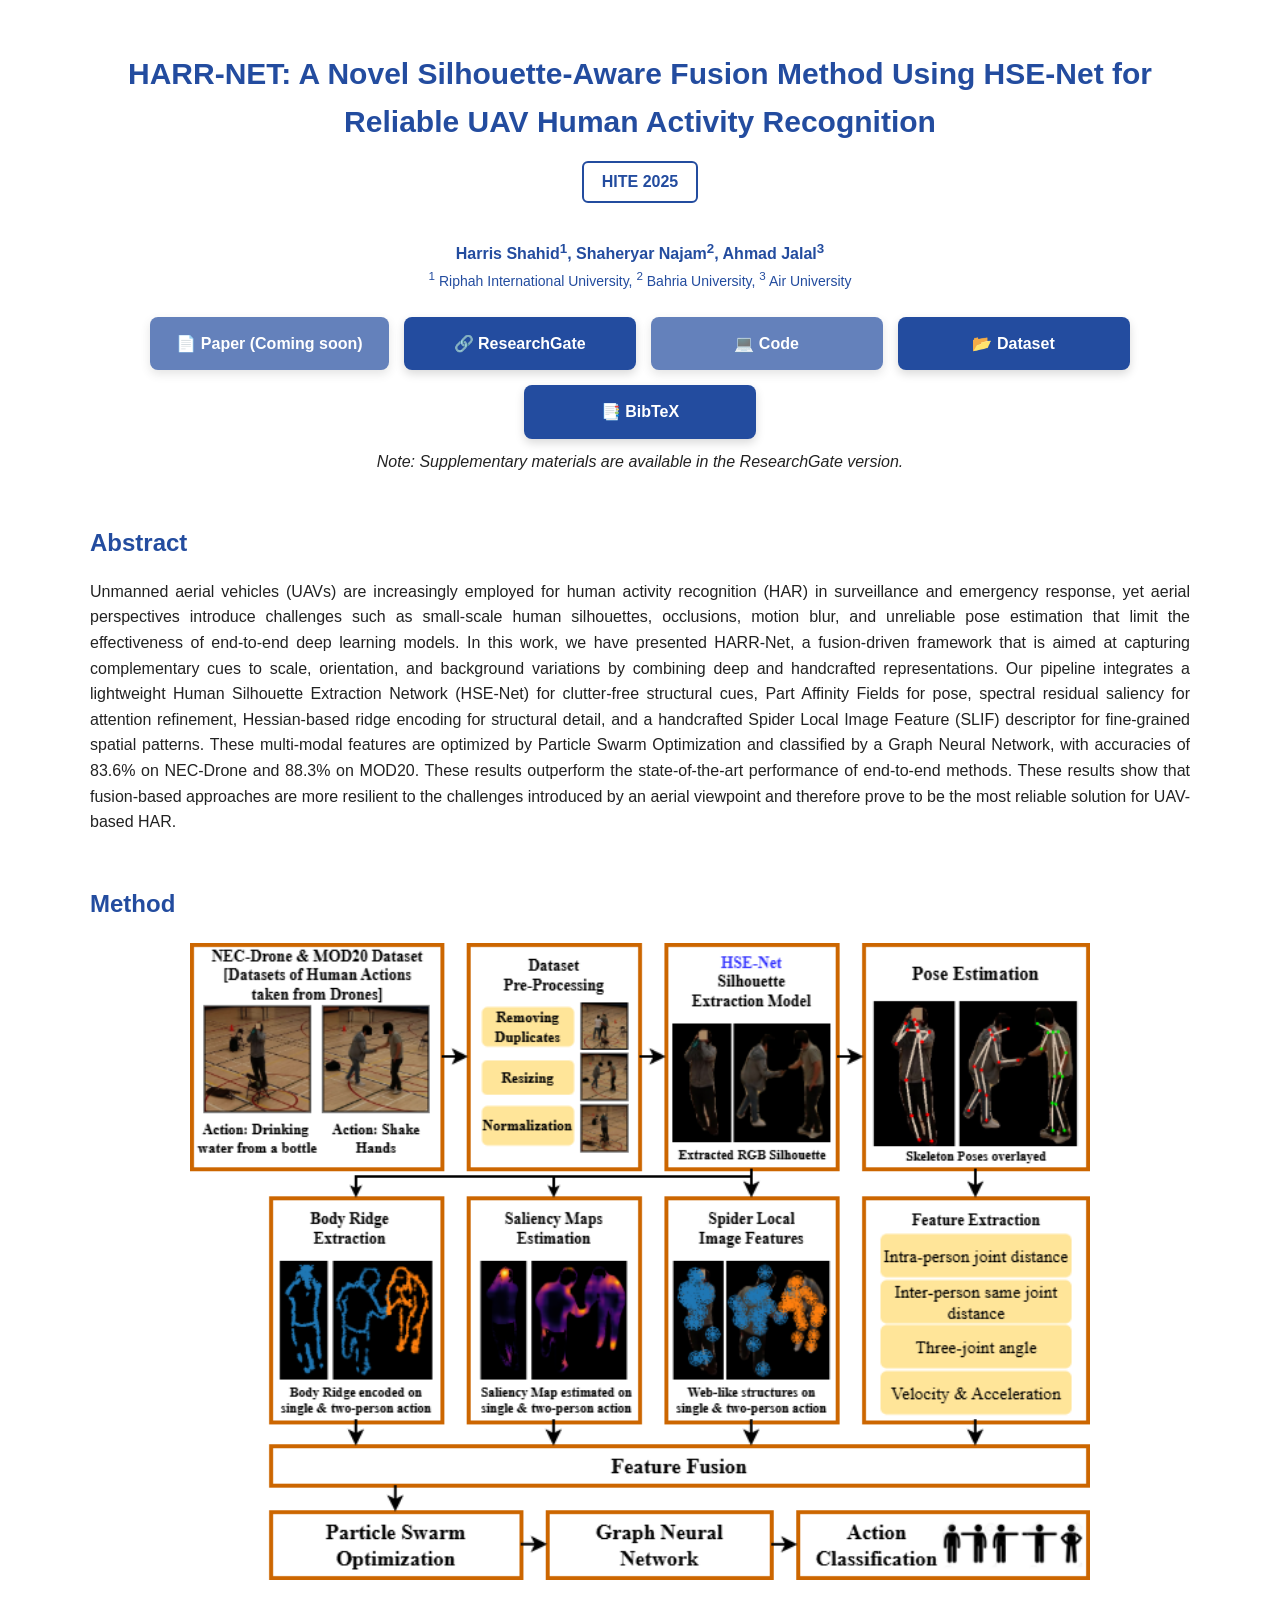
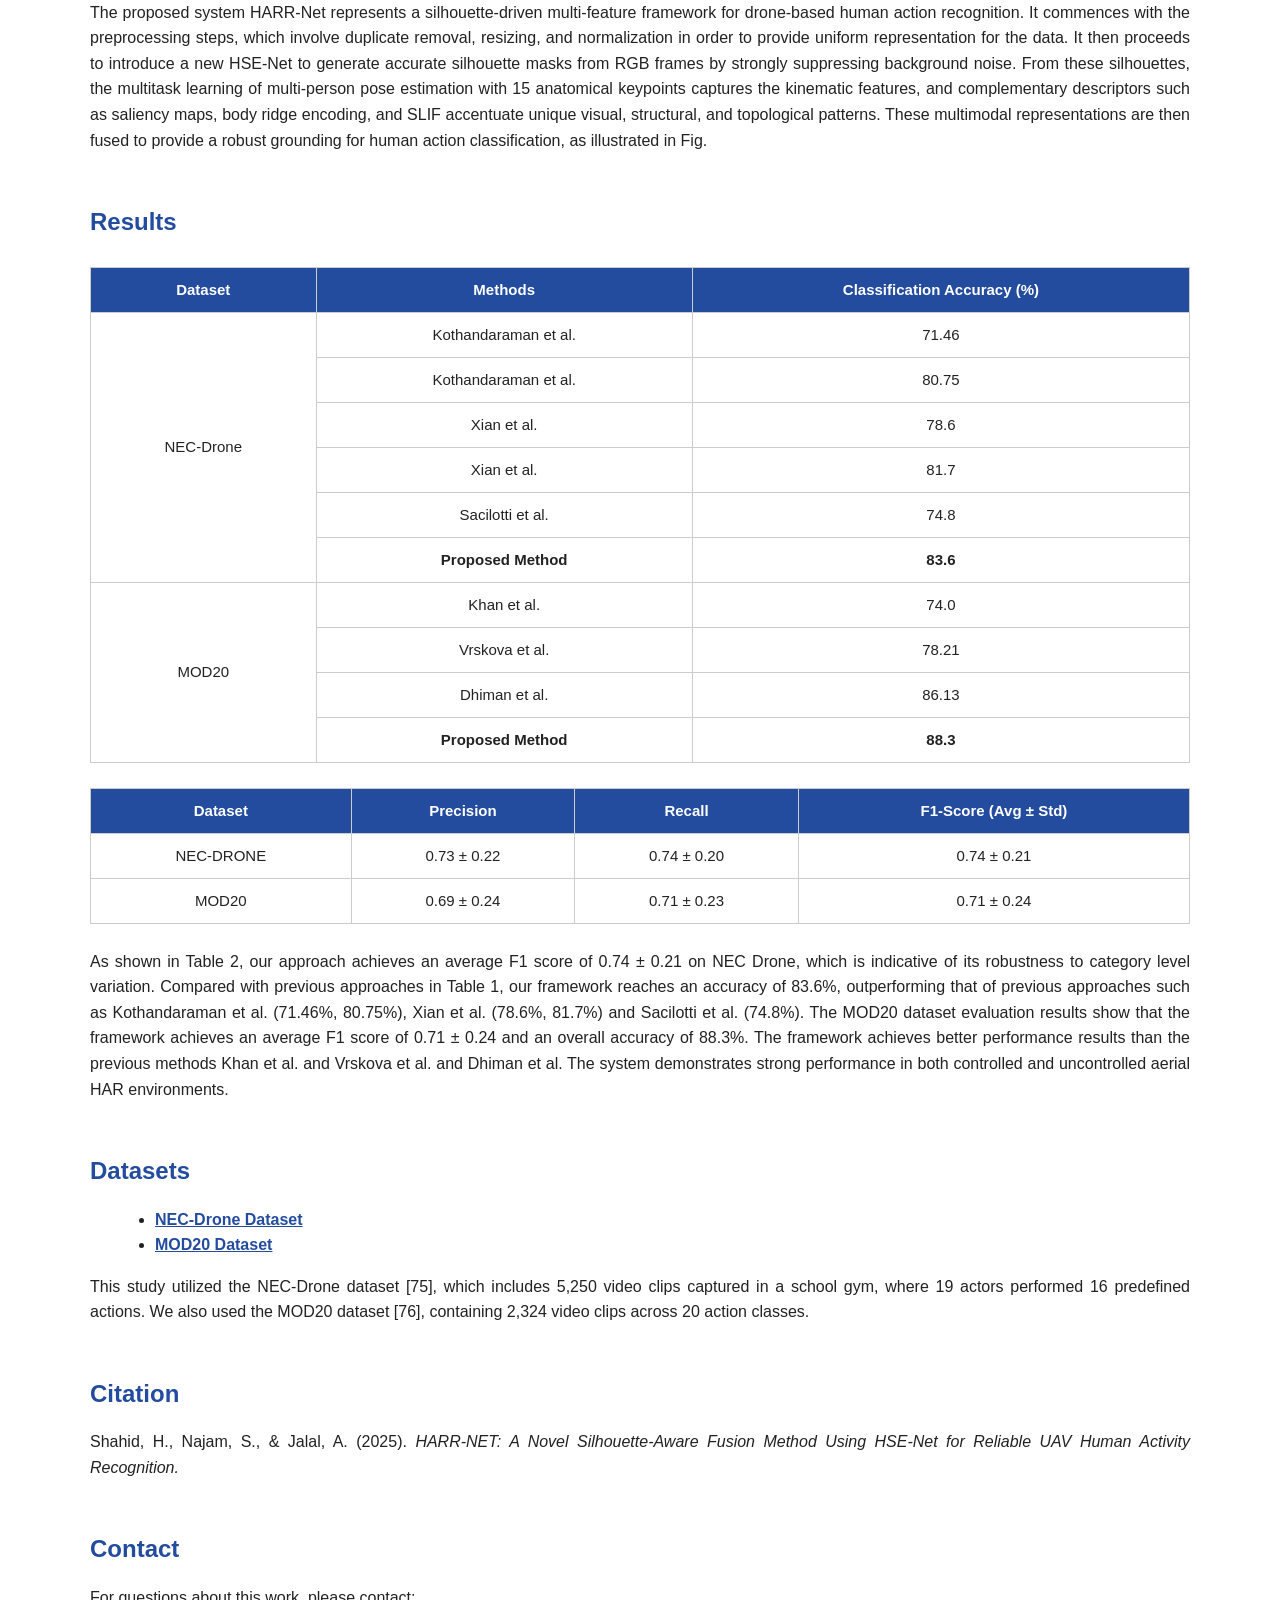
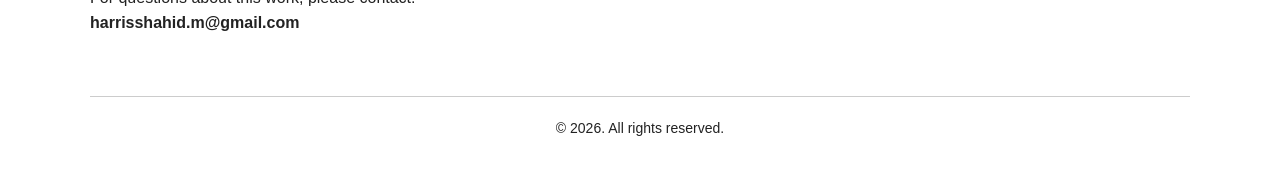
==== index.html @ 38ef2aea "Update and rename index1.html to index.html" ====
<!DOCTYPE html>
<html lang="en">
<head>
    <meta charset="UTF-8">
    <title>HARR-NET | UAV Human Activity Recognition</title>
    <meta name="viewport" content="width=device-width, initial-scale=1.0">

    <style>
        :root {
            --primary-blue: #234c9f;
            --light-blue: #2f66c5;
            --bg-gray: #f7f9fc;
        }

        body {
            font-family: Arial, Helvetica, sans-serif;
            margin: 0;
            padding: 0;
            background: #ffffff;
            color: #222;
            line-height: 1.6;
        }

        .container {
            max-width: 1100px;
            margin: auto;
            padding: 30px 20px;
        }

        h1 {
            color: var(--primary-blue);
            text-align: center;
            font-size: 30px;
            margin-bottom: 15px;
        }

        .tag-box {
            border: 2px solid var(--primary-blue);
            display: inline-block;
            padding: 6px 18px;
            font-weight: bold;
            color: var(--primary-blue);
            margin: 0 auto 20px;
            border-radius: 6px;
        }

        .center {
            text-align: center;
        }

        .authors {
            color: var(--primary-blue);
            font-weight: bold;
            margin-top: 15px;
        }

        .affiliations {
            color: var(--primary-blue);
            font-size: 14px;
            margin-bottom: 25px;
        }

        /* Buttons */
        .button-row {
            display: flex;
            flex-wrap: wrap;
            justify-content: center;
            gap: 15px;
            margin-bottom: 10px;
        }

        .btn {
            background: var(--primary-blue);
            color: white;
            padding: 14px 26px;
            border-radius: 8px;
            text-decoration: none;
            font-weight: bold;
            min-width: 180px;
            text-align: center;
            box-shadow: 0 4px 10px rgba(0,0,0,0.15);
        }

        .btn.disabled {
            pointer-events: none;
            opacity: 0.7;
        }

        .note {
            text-align: center;
            font-style: italic;
            margin-bottom: 40px;
        }

        h2 {
            color: var(--primary-blue);
            margin-top: 50px;
            margin-bottom: 15px;
        }

        p {
            text-align: justify;
        }

        img.method-img {
            width: 100%;
            max-width: 900px;
            display: block;
            margin: 20px auto;
        }

        table {
            width: 100%;
            border-collapse: collapse;
            margin: 25px 0;
            font-size: 15px;
        }

        table th, table td {
            border: 1px solid #ccc;
            padding: 10px;
            text-align: center;
        }

        table th {
            background: var(--primary-blue);
            color: white;
        }

        ul {
            margin-left: 25px;
        }

        footer {
            margin-top: 60px;
            padding: 20px 0;
            border-top: 1px solid #ccc;
            text-align: center;
            font-size: 14px;
        }

        a {
            color: var(--primary-blue);
            font-weight: bold;
        }
    </style>
</head>

<body>

<div class="container">

    <!-- TITLE -->
    <h1>HARR-NET: A Novel Silhouette-Aware Fusion Method Using HSE-Net for Reliable UAV Human Activity Recognition</h1>

    <div class="center">
        <div class="tag-box">HITE 2025</div>
    </div>

    <div class="center authors">
        Harris Shahid<sup>1</sup>, Shaheryar Najam<sup>2</sup>, Ahmad Jalal<sup>3</sup>
    </div>

    <div class="center affiliations">
        <sup>1</sup> Riphah International University,
        <sup>2</sup> Bahria University,
        <sup>3</sup> Air University
    </div>

    <!-- BUTTONS -->
    <div class="button-row">
        <a class="btn disabled">📄 Paper (Coming soon)</a>
        <a class="btn" href="https://www.researchgate.net/publication/397411243_HARR-NET_A_Novel_Silhouette-Aware_Fusion_Method_Using_HSE-Net_for_Reliable_UAV_Human_Activity_Recognition" target="_blank">🔗 ResearchGate</a>
        <a class="btn disabled">💻 Code</a>
        <a class="btn" href="https://www.nec-labs.com/research/media-analytics/projects/unsupervised-semi-supervised-domain-adaptation-for-action-recognition-from-drones/" target="_blank">📂 Dataset</a>
        <a class="btn" href="#citation">📑 BibTeX</a>
    </div>

    <div class="note">
        Note: Supplementary materials are available in the ResearchGate version.
    </div>

    <!-- ABSTRACT -->
    <h2>Abstract</h2>
    <p>
        Unmanned aerial vehicles (UAVs) are increasingly employed for human activity recognition (HAR) in surveillance and emergency response, yet aerial perspectives introduce challenges such as small-scale human silhouettes, occlusions, motion blur, and unreliable pose estimation that limit the effectiveness of end-to-end deep learning models. In this work, we have presented HARR-Net, a fusion-driven framework that is aimed at capturing complementary cues to scale, orientation, and background variations by combining deep and handcrafted representations. Our pipeline integrates a lightweight Human Silhouette Extraction Network (HSE-Net) for clutter-free structural cues, Part Affinity Fields for pose, spectral residual saliency for attention refinement, Hessian-based ridge encoding for structural detail, and a handcrafted Spider Local Image Feature (SLIF) descriptor for fine-grained spatial patterns. These multi-modal features are optimized by Particle Swarm Optimization and classified by a Graph Neural Network, with accuracies of 83.6% on NEC-Drone and 88.3% on MOD20. These results outperform the state-of-the-art performance of end-to-end methods. These results show that fusion-based approaches are more resilient to the challenges introduced by an aerial viewpoint and therefore prove to be the most reliable solution for UAV-based HAR.
    </p>

    <!-- METHOD -->
    <h2>Method</h2>
    <img src="Conference3-Page-1.drawio.png" alt="HARR-Net Methodology" class="method-img">

    <p>
        The proposed system HARR-Net represents a silhouette-driven multi-feature framework for drone-based human action recognition. It commences with the preprocessing steps, which involve duplicate removal, resizing, and normalization in order to provide uniform representation for the data. It then proceeds to introduce a new HSE-Net to generate accurate silhouette masks from RGB frames by strongly suppressing background noise. From these silhouettes, the multitask learning of multi-person pose estimation with 15 anatomical keypoints captures the kinematic features, and complementary descriptors such as saliency maps, body ridge encoding, and SLIF accentuate unique visual, structural, and topological patterns. These multimodal representations are then fused to provide a robust grounding for human action classification, as illustrated in Fig.
    </p>

    <!-- RESULTS -->
    <h2>Results</h2>

    <table>
        <tr>
            <th>Dataset</th>
            <th>Methods</th>
            <th>Classification Accuracy (%)</th>
        </tr>
        <tr><td rowspan="6">NEC-Drone</td><td>Kothandaraman et al.</td><td>71.46</td></tr>
        <tr><td>Kothandaraman et al.</td><td>80.75</td></tr>
        <tr><td>Xian et al.</td><td>78.6</td></tr>
        <tr><td>Xian et al.</td><td>81.7</td></tr>
        <tr><td>Sacilotti et al.</td><td>74.8</td></tr>
        <tr><td><b>Proposed Method</b></td><td><b>83.6</b></td></tr>
        <tr><td rowspan="4">MOD20</td><td>Khan et al.</td><td>74.0</td></tr>
        <tr><td>Vrskova et al.</td><td>78.21</td></tr>
        <tr><td>Dhiman et al.</td><td>86.13</td></tr>
        <tr><td><b>Proposed Method</b></td><td><b>88.3</b></td></tr>
    </table>

    <table>
        <tr>
            <th>Dataset</th>
            <th>Precision</th>
            <th>Recall</th>
            <th>F1-Score (Avg ± Std)</th>
        </tr>
        <tr>
            <td>NEC-DRONE</td>
            <td>0.73 ± 0.22</td>
            <td>0.74 ± 0.20</td>
            <td>0.74 ± 0.21</td>
        </tr>
        <tr>
            <td>MOD20</td>
            <td>0.69 ± 0.24</td>
            <td>0.71 ± 0.23</td>
            <td>0.71 ± 0.24</td>
        </tr>
    </table>

    <p>
        As shown in Table 2, our approach achieves an average F1 score of 0.74 ± 0.21 on NEC Drone, which is indicative of its robustness to category level variation. Compared with previous approaches in Table 1, our framework reaches an accuracy of 83.6%, outperforming that of previous approaches such as Kothandaraman et al. (71.46%, 80.75%), Xian et al. (78.6%, 81.7%) and Sacilotti et al. (74.8%). The MOD20 dataset evaluation results show that the framework achieves an average F1 score of 0.71 ± 0.24 and an overall accuracy of 88.3%. The framework achieves better performance results than the previous methods Khan et al. and Vrskova et al. and Dhiman et al. The system demonstrates strong performance in both controlled and uncontrolled aerial HAR environments.
    </p>

    <!-- DATASETS -->
    <h2>Datasets</h2>
    <ul>
        <li><a href="https://www.nec-labs.com/research/media-analytics/projects/unsupervised-semi-supervised-domain-adaptation-for-action-recognition-from-drones/" target="_blank">NEC-Drone Dataset</a></li>
        <li><a href="https://asankagp.github.io/mod20/" target="_blank">MOD20 Dataset</a></li>
    </ul>

    <p>
        This study utilized the NEC-Drone dataset [75], which includes 5,250 video clips captured in a school gym, where 19 actors performed 16 predefined actions. We also used the MOD20 dataset [76], containing 2,324 video clips across 20 action classes.
    </p>

    <!-- CITATION -->
    <h2 id="citation">Citation</h2>
    <p>
        Shahid, H., Najam, S., & Jalal, A. (2025). <i>HARR-NET: A Novel Silhouette-Aware Fusion Method Using HSE-Net for Reliable UAV Human Activity Recognition.</i>
    </p>

    <!-- CONTACT -->
    <h2>Contact</h2>
    <p>
        For questions about this work, please contact:<br>
        <b>harrisshahid.m@gmail.com</b>
    </p>

    <footer>
        © 2026. All rights reserved.
    </footer>

</div>

</body>
</html>
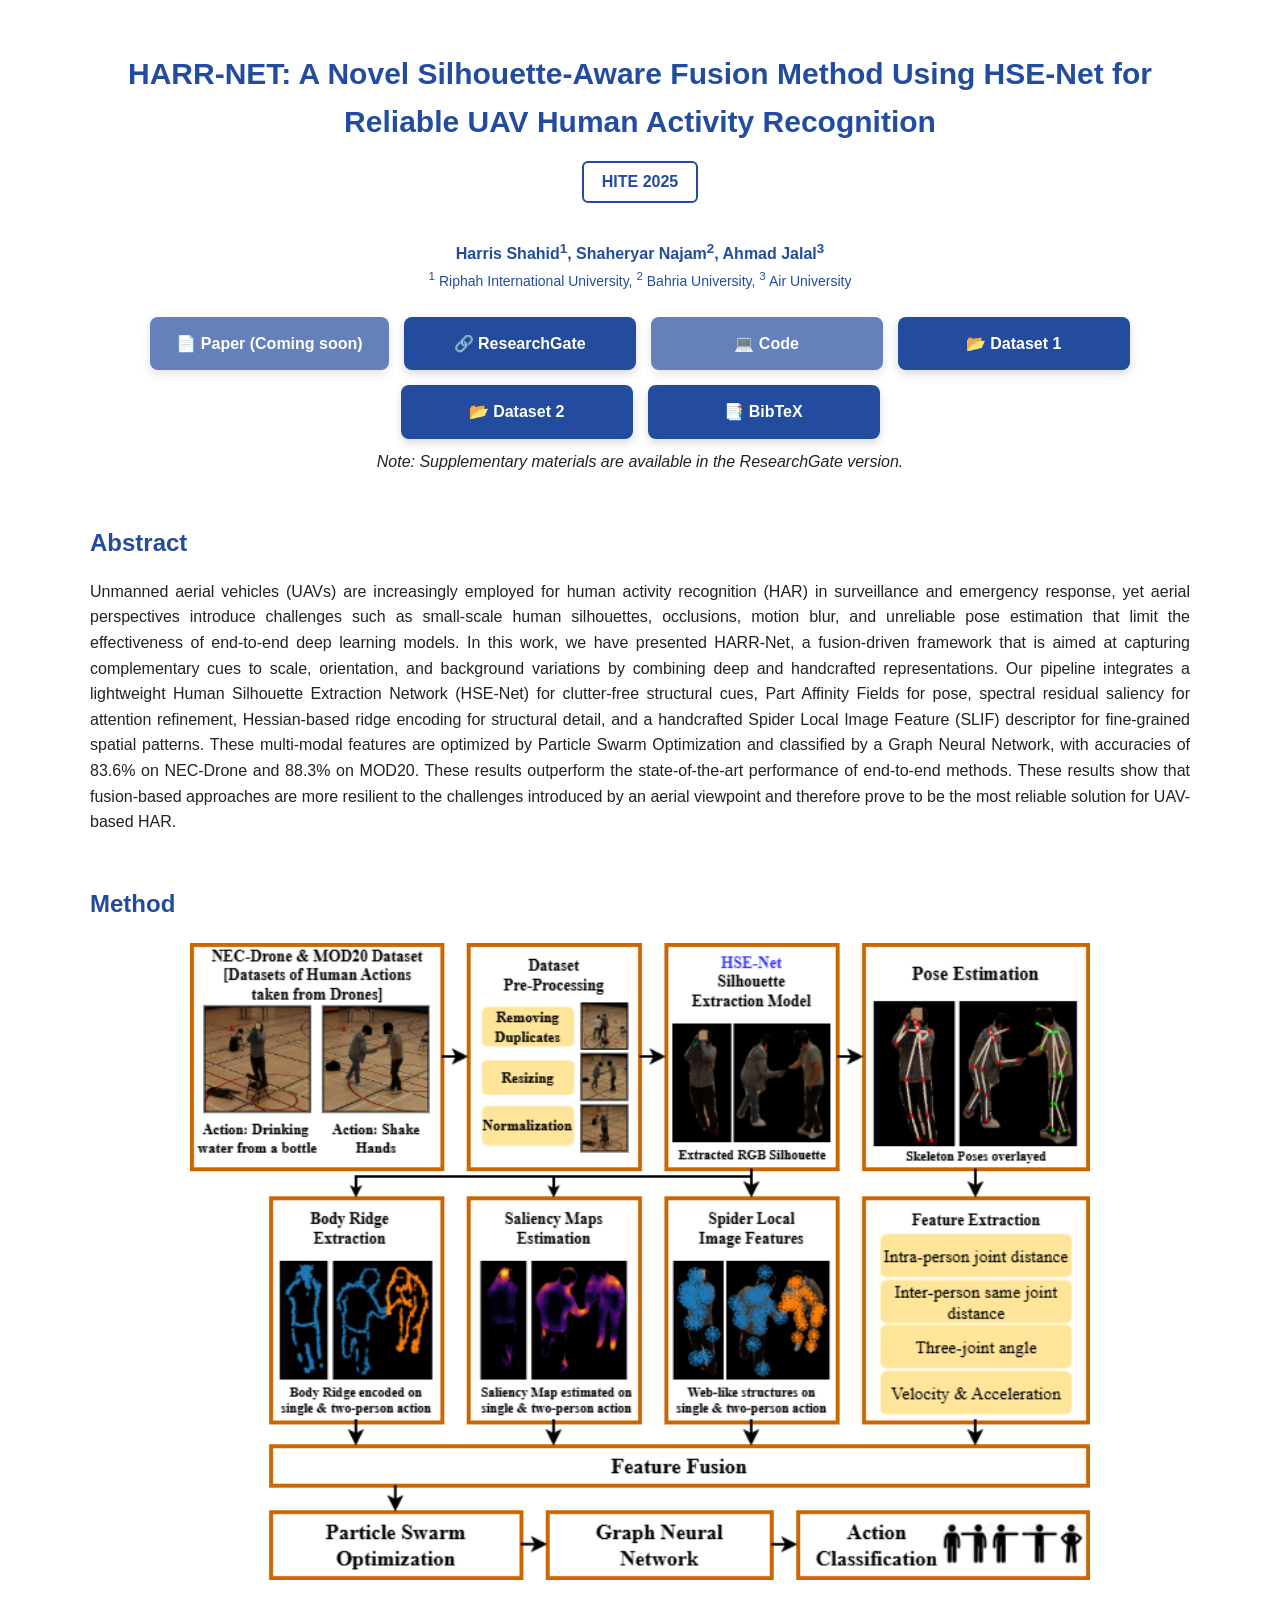
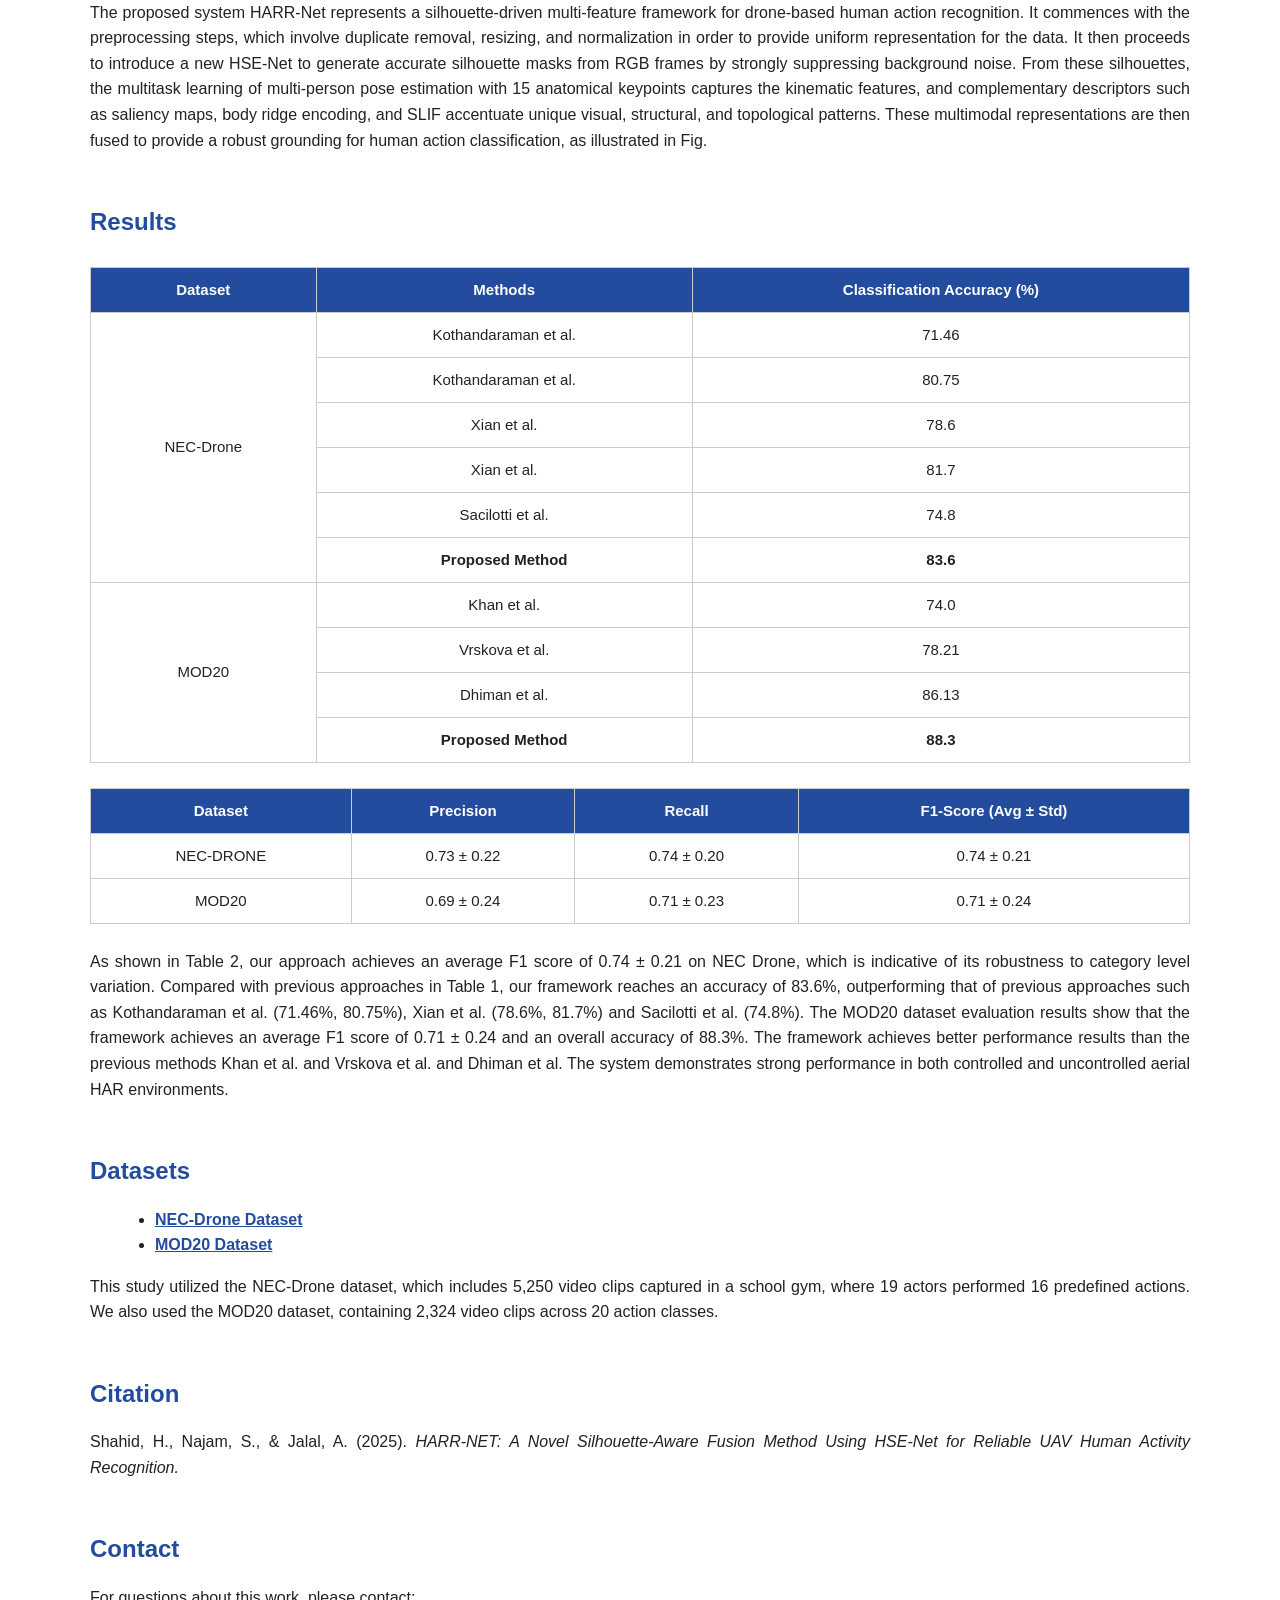
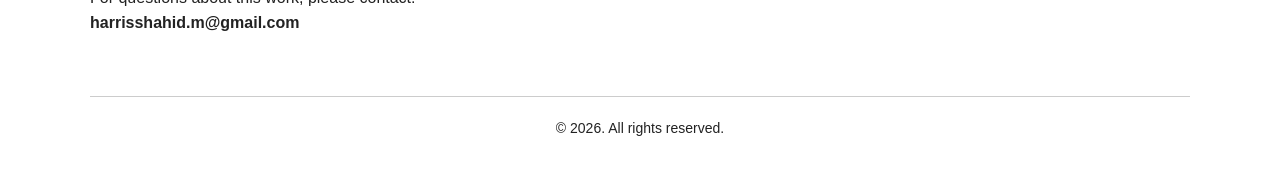
==== commit b9518023: "Update index.html" ====
--- a/index.html
+++ b/index.html
@@ -154,7 +154,9 @@
     <h1>HARR-NET: A Novel Silhouette-Aware Fusion Method Using HSE-Net for Reliable UAV Human Activity Recognition</h1>
 
     <div class="center">
-        <div class="tag-box">HITE 2025</div>
+        <a href="https://hite.ucp.edu.pk/" target="_blank" style="text-decoration: none;">
+            <div class="tag-box">HITE 2025</div>
+        </a>
     </div>
 
     <div class="center authors">
@@ -172,9 +174,11 @@
         <a class="btn disabled">📄 Paper (Coming soon)</a>
         <a class="btn" href="https://www.researchgate.net/publication/397411243_HARR-NET_A_Novel_Silhouette-Aware_Fusion_Method_Using_HSE-Net_for_Reliable_UAV_Human_Activity_Recognition" target="_blank">🔗 ResearchGate</a>
         <a class="btn disabled">💻 Code</a>
-        <a class="btn" href="https://www.nec-labs.com/research/media-analytics/projects/unsupervised-semi-supervised-domain-adaptation-for-action-recognition-from-drones/" target="_blank">📂 Dataset</a>
+        <a class="btn" href="https://www.nec-labs.com/research/media-analytics/projects/unsupervised-semi-supervised-domain-adaptation-for-action-recognition-from-drones/" target="_blank">📂 Dataset 1</a>
+        <a class="btn" href="https://asankagp.github.io/mod20/" target="_blank">📂 Dataset 2</a>
         <a class="btn" href="#citation">📑 BibTeX</a>
     </div>
+
 
     <div class="note">
         Note: Supplementary materials are available in the ResearchGate version.
@@ -248,7 +252,7 @@
     </ul>
 
     <p>
-        This study utilized the NEC-Drone dataset [75], which includes 5,250 video clips captured in a school gym, where 19 actors performed 16 predefined actions. We also used the MOD20 dataset [76], containing 2,324 video clips across 20 action classes.
+        This study utilized the NEC-Drone dataset, which includes 5,250 video clips captured in a school gym, where 19 actors performed 16 predefined actions. We also used the MOD20 dataset, containing 2,324 video clips across 20 action classes.
     </p>
 
     <!-- CITATION -->
@@ -272,3 +276,4 @@
 
 </body>
 </html>
+
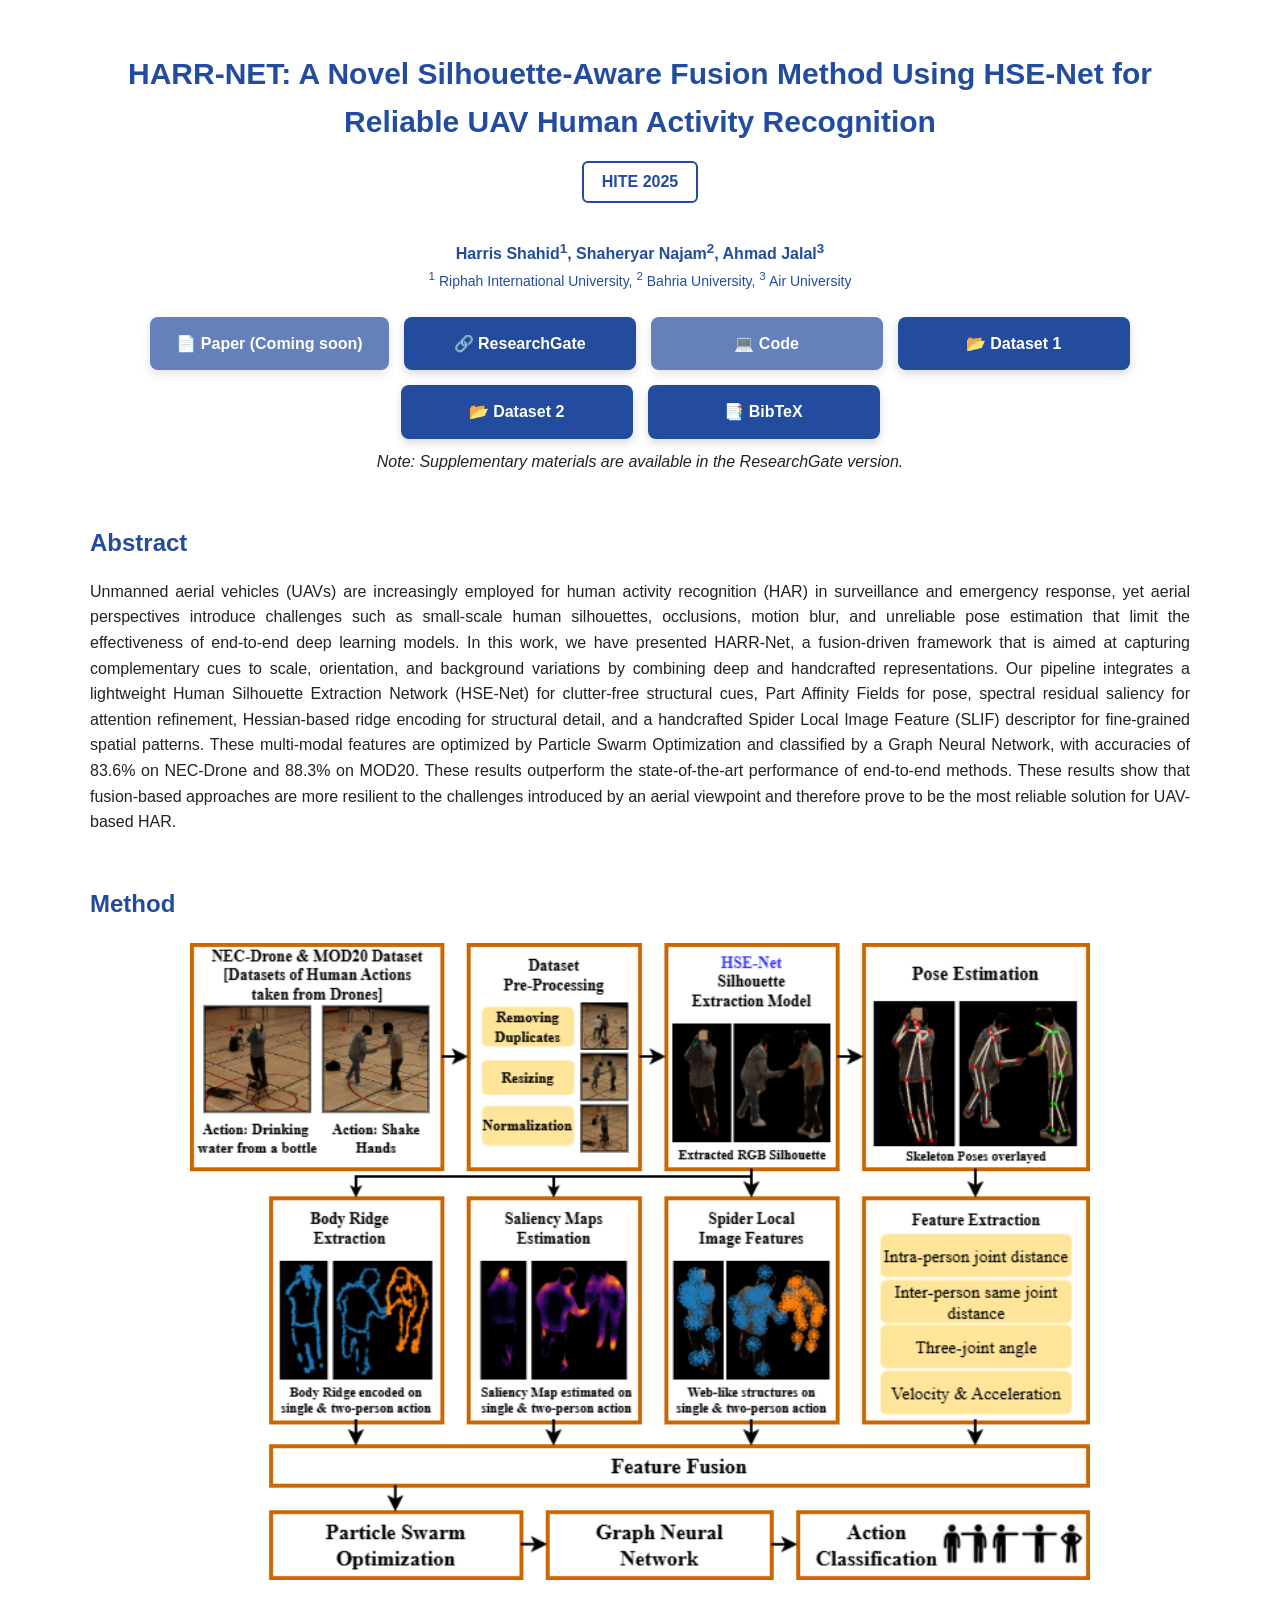
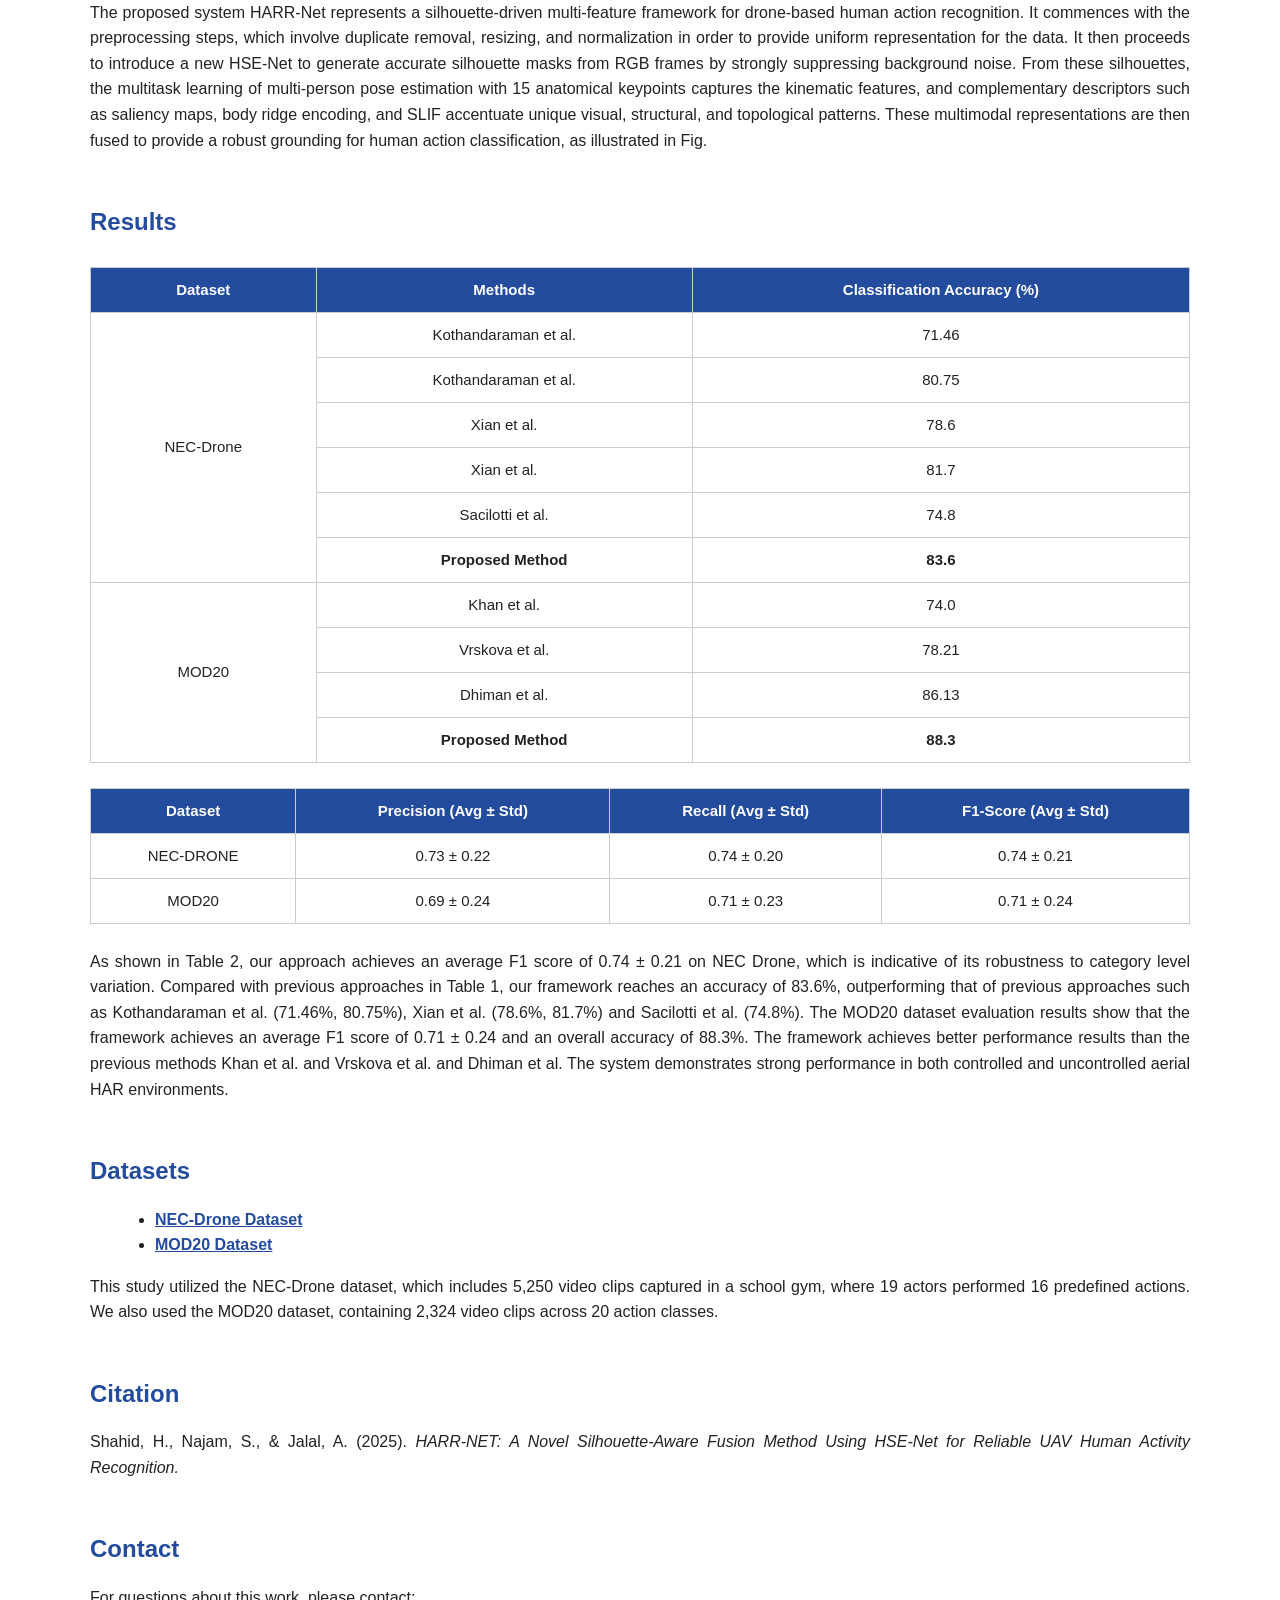
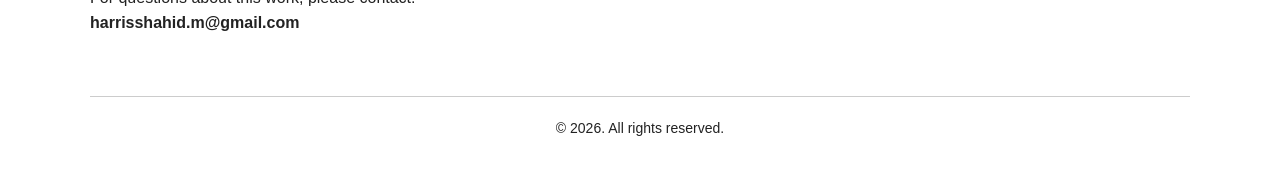
==== commit 738bcef1: "Update index.html" ====
--- a/index.html
+++ b/index.html
@@ -222,8 +222,8 @@
     <table>
         <tr>
             <th>Dataset</th>
-            <th>Precision</th>
-            <th>Recall</th>
+            <th>Precision (Avg ± Std)</th>
+            <th>Recall (Avg ± Std)</th>
             <th>F1-Score (Avg ± Std)</th>
         </tr>
         <tr>
@@ -277,3 +277,4 @@
 </body>
 </html>
 
+
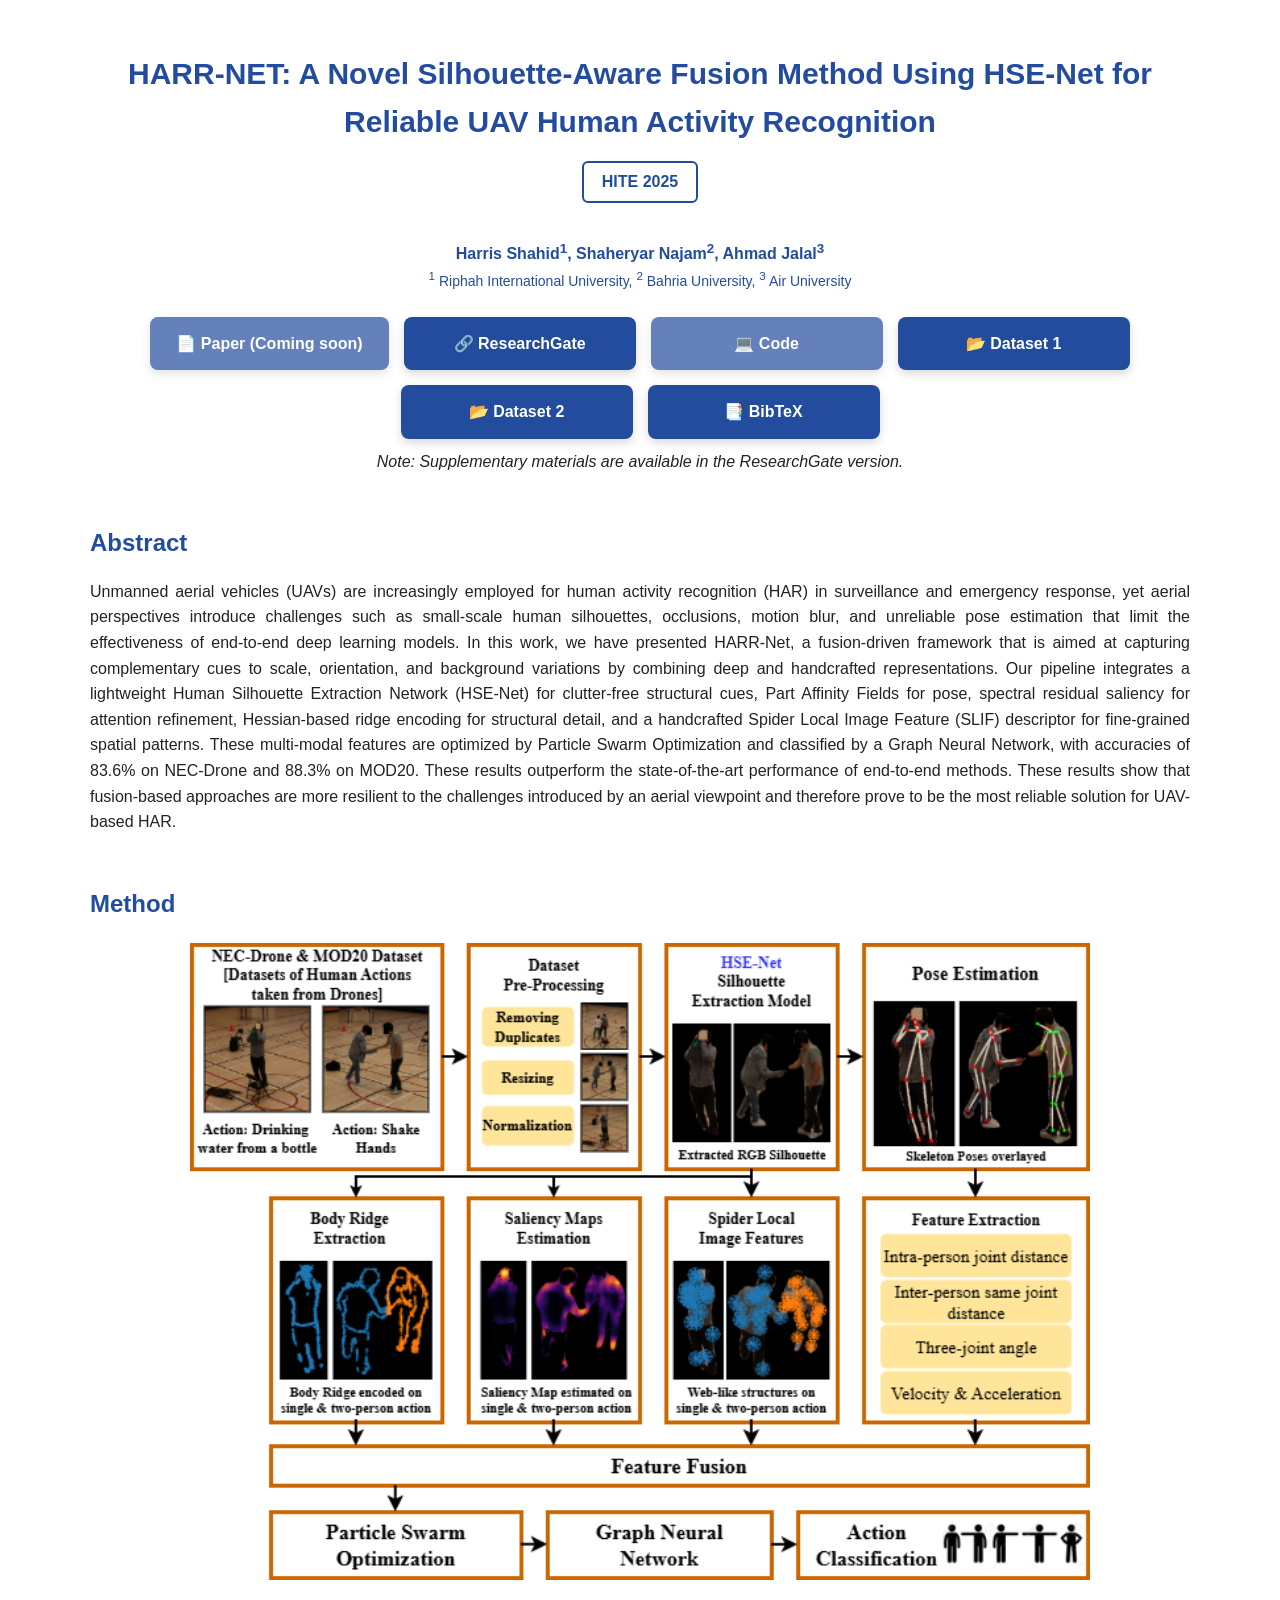
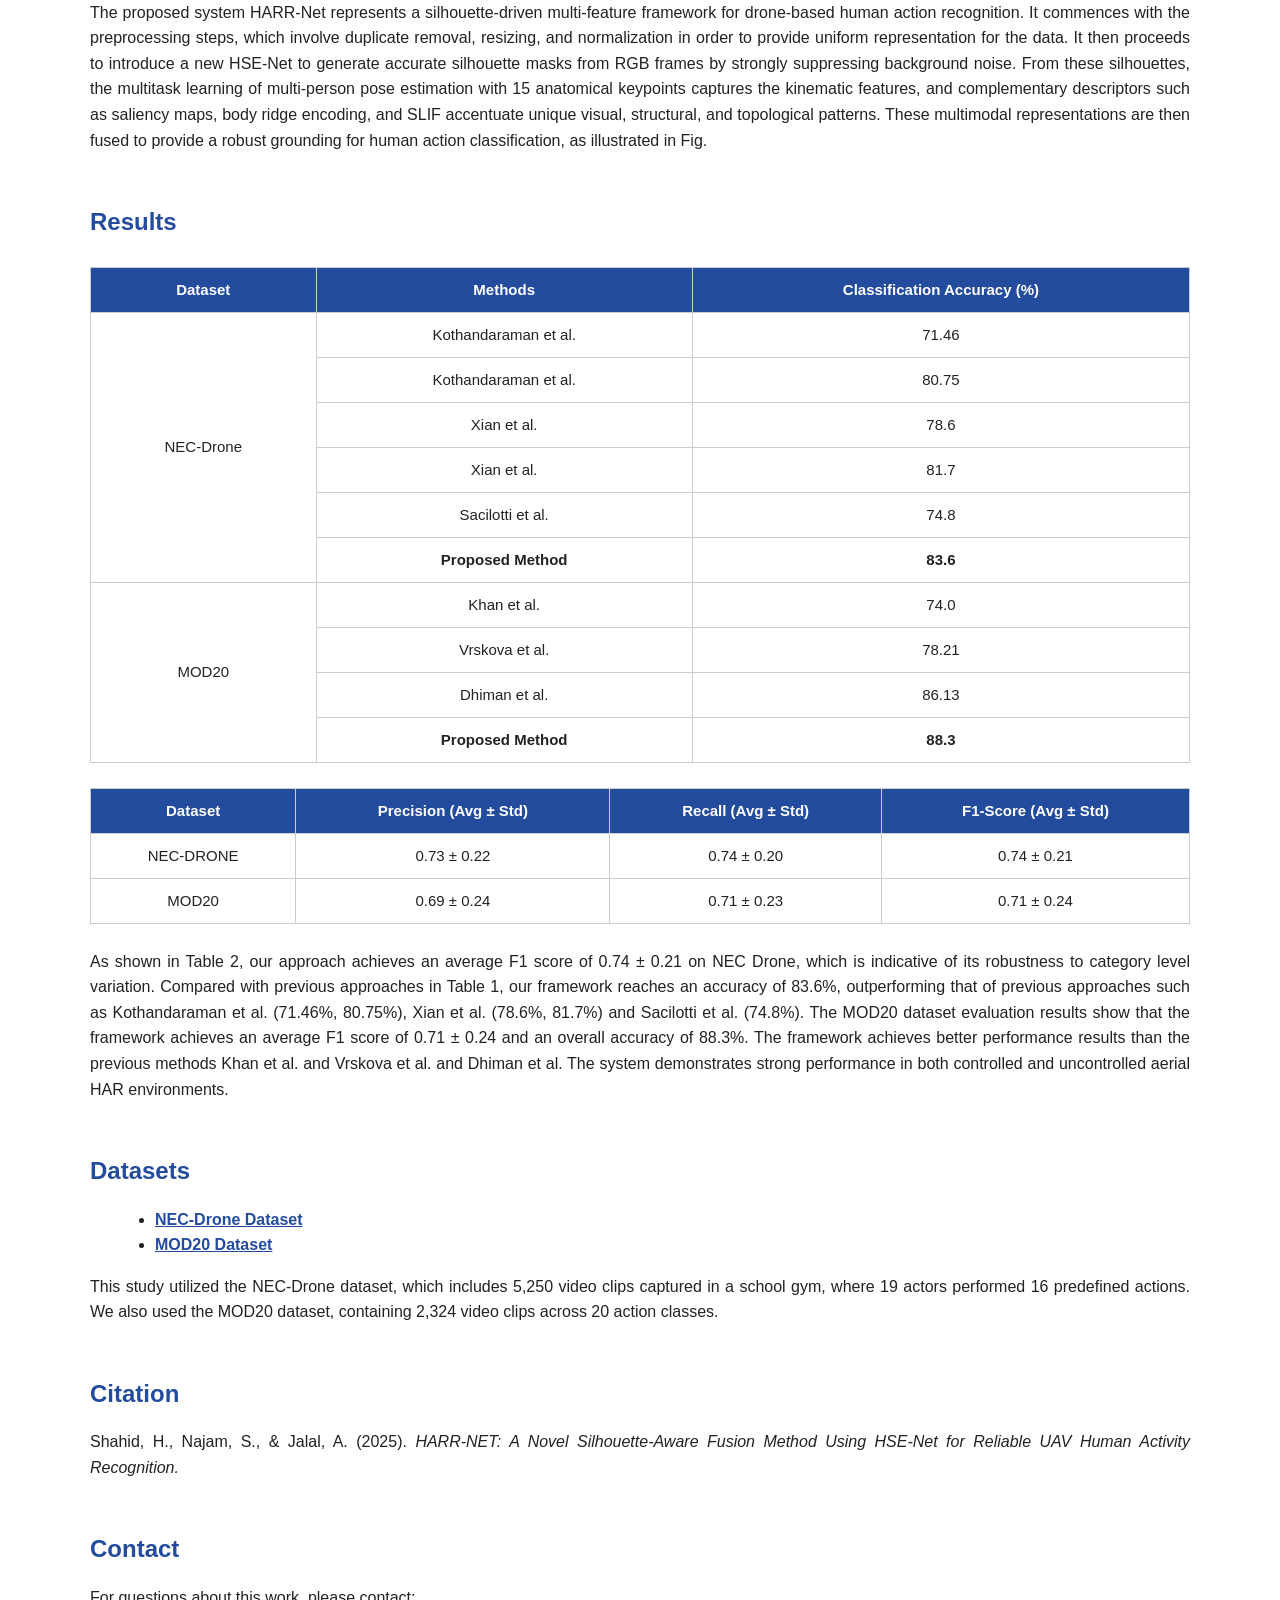
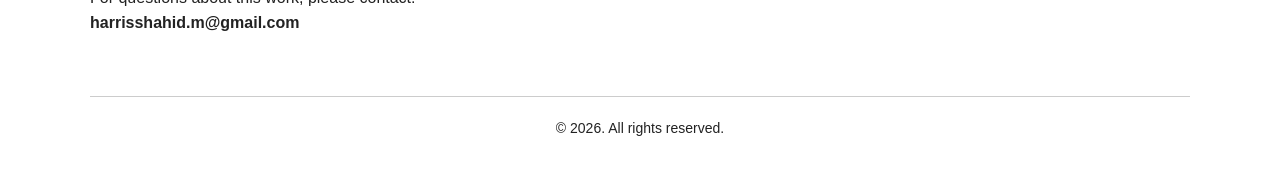
==== commit b9a6370c: "Update index.html" ====
--- a/index.html
+++ b/index.html
@@ -192,7 +192,7 @@
 
     <!-- METHOD -->
     <h2>Method</h2>
-    <img src="Conference3-Page-1.drawio.png" alt="HARR-Net Methodology" class="method-img">
+    <img src="BlockDiagram.png" alt="HARR-Net Methodology" class="method-img">
 
     <p>
         The proposed system HARR-Net represents a silhouette-driven multi-feature framework for drone-based human action recognition. It commences with the preprocessing steps, which involve duplicate removal, resizing, and normalization in order to provide uniform representation for the data. It then proceeds to introduce a new HSE-Net to generate accurate silhouette masks from RGB frames by strongly suppressing background noise. From these silhouettes, the multitask learning of multi-person pose estimation with 15 anatomical keypoints captures the kinematic features, and complementary descriptors such as saliency maps, body ridge encoding, and SLIF accentuate unique visual, structural, and topological patterns. These multimodal representations are then fused to provide a robust grounding for human action classification, as illustrated in Fig.
@@ -278,3 +278,4 @@
 </html>
 
 
+
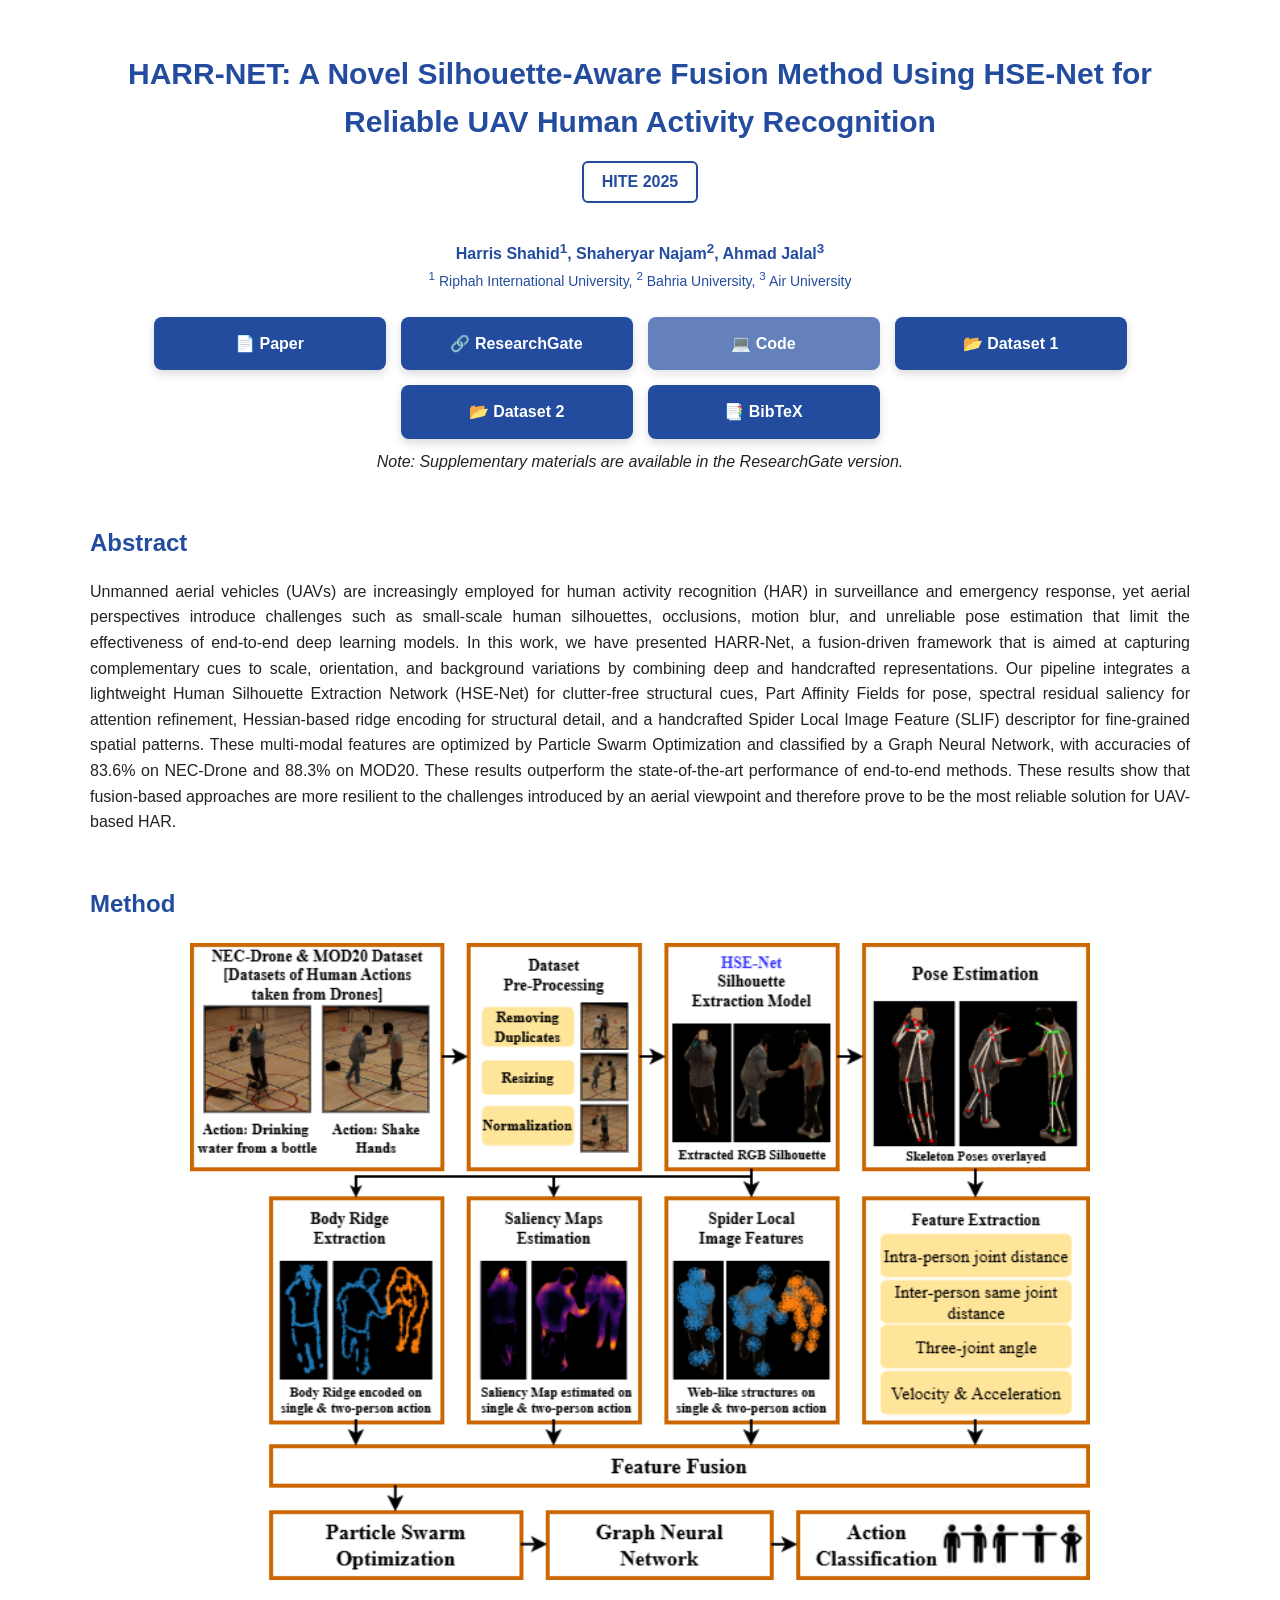
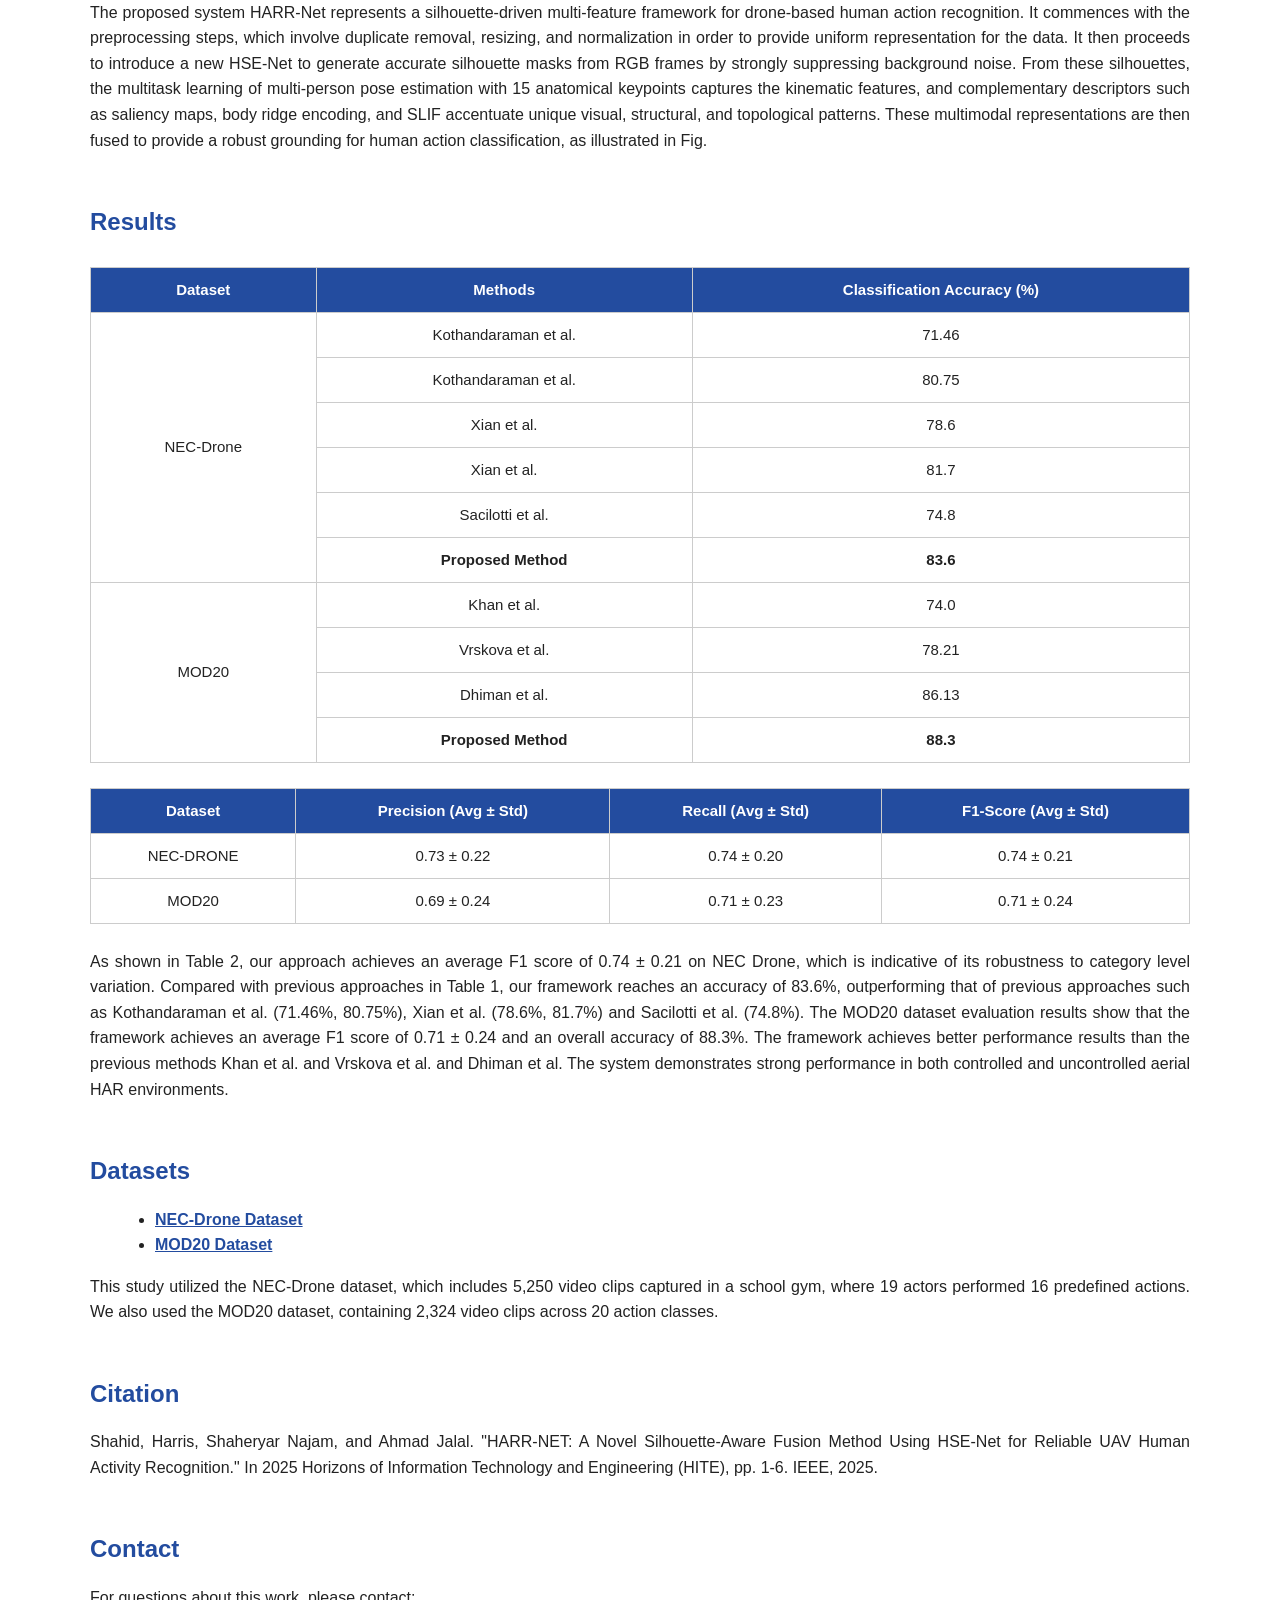
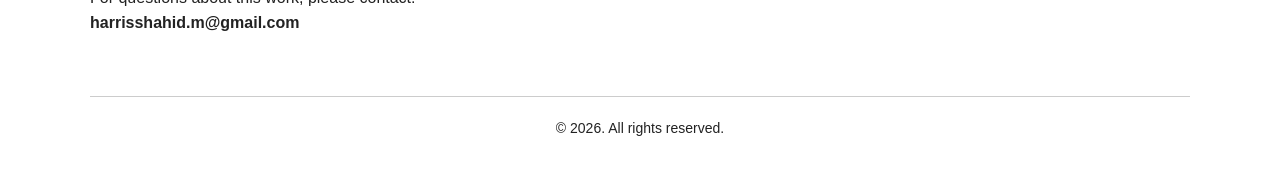
==== commit 3e2aefbd: "Update index.html" ====
--- a/index.html
+++ b/index.html
@@ -171,7 +171,7 @@
 
     <!-- BUTTONS -->
     <div class="button-row">
-        <a class="btn disabled">📄 Paper (Coming soon)</a>
+        <a class="btn" href="https://ieeexplore.ieee.org/document/11363977" target="_blank">📄 Paper</a>
         <a class="btn" href="https://www.researchgate.net/publication/397411243_HARR-NET_A_Novel_Silhouette-Aware_Fusion_Method_Using_HSE-Net_for_Reliable_UAV_Human_Activity_Recognition" target="_blank">🔗 ResearchGate</a>
         <a class="btn disabled">💻 Code</a>
         <a class="btn" href="https://www.nec-labs.com/research/media-analytics/projects/unsupervised-semi-supervised-domain-adaptation-for-action-recognition-from-drones/" target="_blank">📂 Dataset 1</a>
@@ -258,7 +258,7 @@
     <!-- CITATION -->
     <h2 id="citation">Citation</h2>
     <p>
-        Shahid, H., Najam, S., & Jalal, A. (2025). <i>HARR-NET: A Novel Silhouette-Aware Fusion Method Using HSE-Net for Reliable UAV Human Activity Recognition.</i>
+        Shahid, Harris, Shaheryar Najam, and Ahmad Jalal. "HARR-NET: A Novel Silhouette-Aware Fusion Method Using HSE-Net for Reliable UAV Human Activity Recognition." In 2025 Horizons of Information Technology and Engineering (HITE), pp. 1-6. IEEE, 2025.
     </p>
 
     <!-- CONTACT -->
@@ -276,6 +276,3 @@
 
 </body>
 </html>
-
-
-
